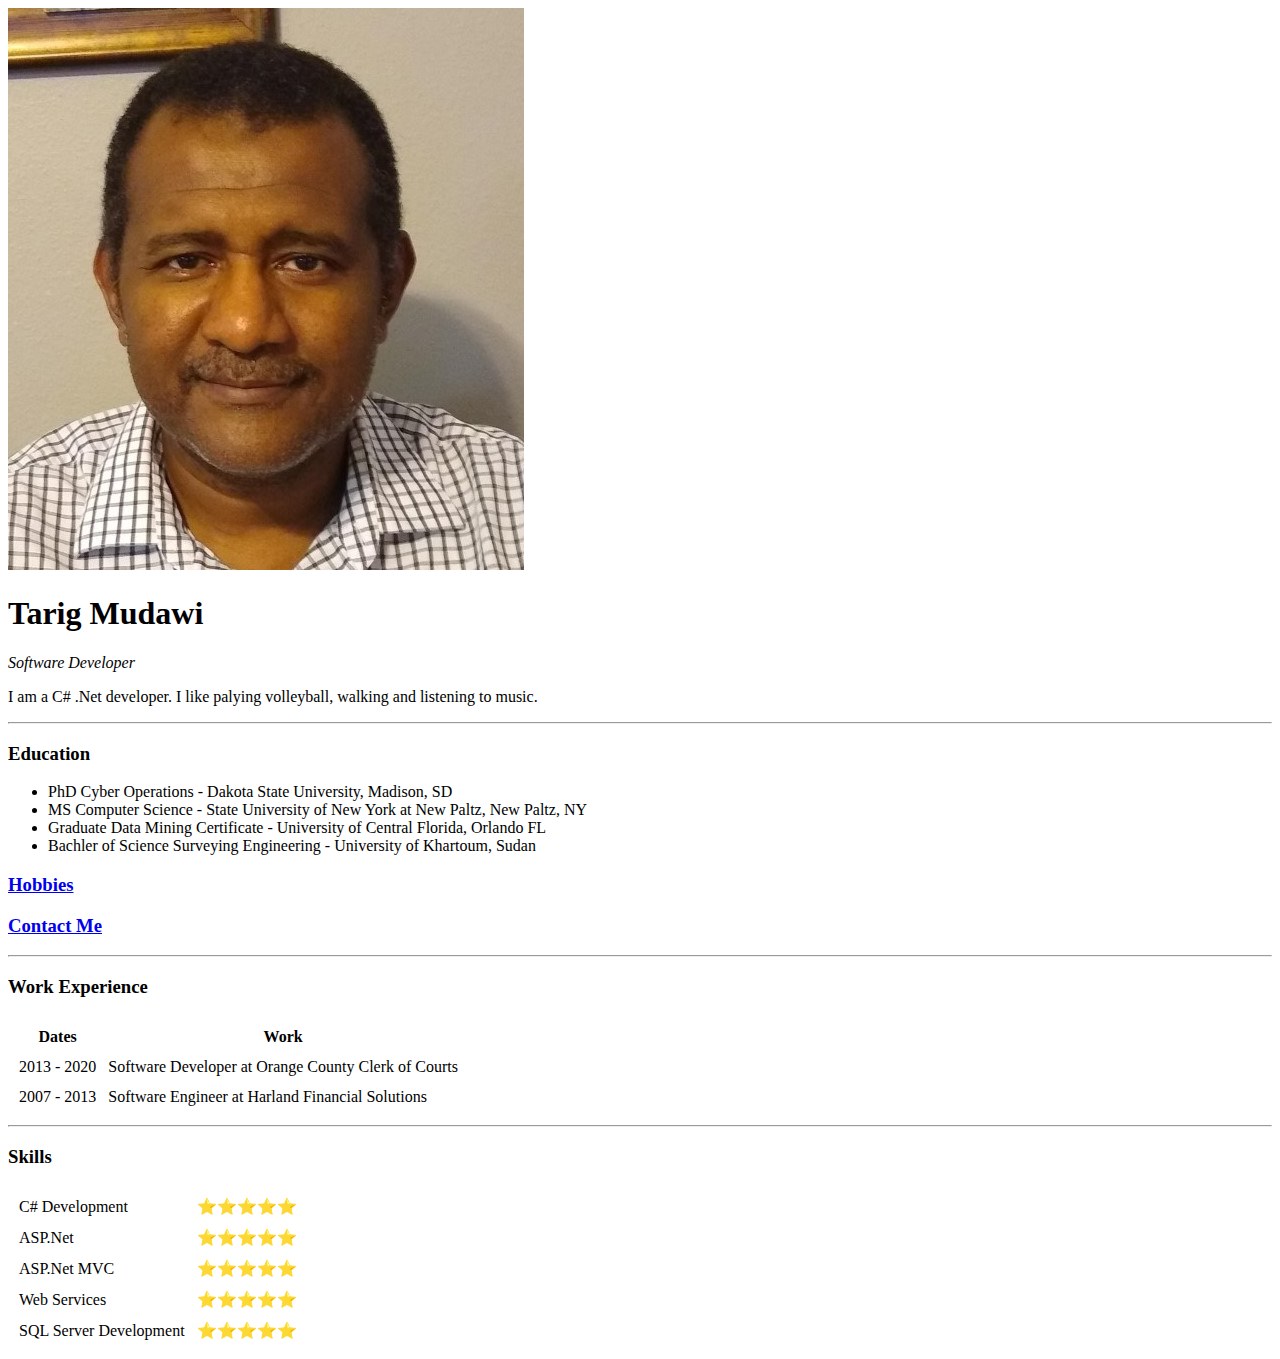
==== index.html @ 1f987640 "Add initial cv website files" ====
<!DOCTYPE html>
<html lang="en" dir="ltr">

<head>
  <meta charset="utf-8">
  <title>Tarig Mudawi Personal Site</title>
</head>

<body>
  <img src="images\tarig mudawi.jpg" alt="">
  <h1>Tarig Mudawi</h1>

  <p><em>Software Developer</em></p>
  <p>I am a C# .Net developer. I like palying volleyball, walking and listening to music.</p>
  <hr>
  <h3>Education</h3>
  <ul>
    <li>PhD Cyber Operations - Dakota State University, Madison, SD</li>
    <li>MS Computer Science - State University of New York at New Paltz, New Paltz, NY</li>
    <li>Graduate Data Mining Certificate - University of Central Florida, Orlando FL</li>
    <li>Bachler of Science Surveying Engineering - University of Khartoum, Sudan</li>
  </ul>
  <h3><a href="hobbies.html">Hobbies</a></h3>
  <h3><a href="contact-me.html">Contact Me</a></h3>
  <hr>
  <h3>Work Experience</h3>
  <table cellspacing="10">
    <thead>
      <tr>
        <th>Dates</th>
        <th>Work</th>
      </tr>
    </thead>
    <tbody>

    </tbody>
    <tfoot>

    </tfoot>
    <tr>
      <td>2013 - 2020</td>
      <td>Software Developer at Orange County Clerk of Courts</td>
    </tr>
    <tr>
      <td>2007 - 2013</td>
      <td>Software Engineer at Harland Financial Solutions</td>
    </tr>
  </table>
  <hr>
  <h3>Skills</h3>
  <table cellspacing="10">
    <tr>
      <td>C# Development</td>
      <td>⭐⭐⭐⭐⭐</td>
    </tr>
    <tr>
      <td>ASP.Net</td>
      <td>⭐⭐⭐⭐⭐</td>
    </tr>
    <tr>
      <td>ASP.Net MVC</td>
      <td>⭐⭐⭐⭐⭐</td>
    </tr>
    <tr>
      <td>Web Services</td>
      <td>⭐⭐⭐⭐⭐</td>
    </tr>
    <tr>
      <td>SQL Server Development</td>
      <td>⭐⭐⭐⭐⭐</td>
    </tr>
  </table>


</body>

</html>
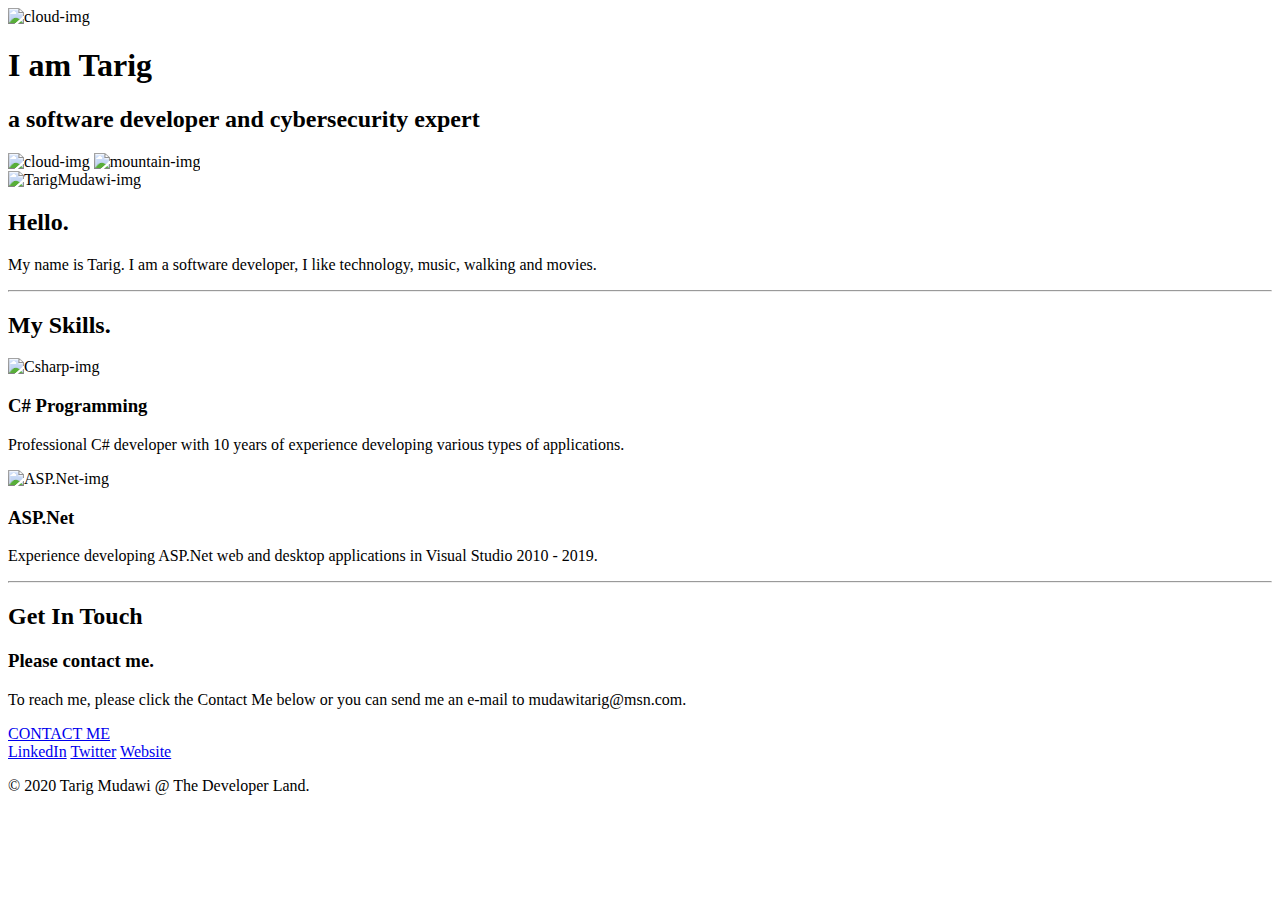
==== commit 154c6cfd: "Add files via upload" ====
--- a/index.html
+++ b/index.html
@@ -1,77 +1,57 @@
-<!DOCTYPE html>
-<html lang="en" dir="ltr">
-
-<head>
-  <meta charset="utf-8">
-  <title>Tarig Mudawi Personal Site</title>
-</head>
-
-<body>
-  <img src="images\tarig mudawi.jpg" alt="">
-  <h1>Tarig Mudawi</h1>
-
-  <p><em>Software Developer</em></p>
-  <p>I am a C# .Net developer. I like palying volleyball, walking and listening to music.</p>
-  <hr>
-  <h3>Education</h3>
-  <ul>
-    <li>PhD Cyber Operations - Dakota State University, Madison, SD</li>
-    <li>MS Computer Science - State University of New York at New Paltz, New Paltz, NY</li>
-    <li>Graduate Data Mining Certificate - University of Central Florida, Orlando FL</li>
-    <li>Bachler of Science Surveying Engineering - University of Khartoum, Sudan</li>
-  </ul>
-  <h3><a href="hobbies.html">Hobbies</a></h3>
-  <h3><a href="contact-me.html">Contact Me</a></h3>
-  <hr>
-  <h3>Work Experience</h3>
-  <table cellspacing="10">
-    <thead>
-      <tr>
-        <th>Dates</th>
-        <th>Work</th>
-      </tr>
-    </thead>
-    <tbody>
-
-    </tbody>
-    <tfoot>
-
-    </tfoot>
-    <tr>
-      <td>2013 - 2020</td>
-      <td>Software Developer at Orange County Clerk of Courts</td>
-    </tr>
-    <tr>
-      <td>2007 - 2013</td>
-      <td>Software Engineer at Harland Financial Solutions</td>
-    </tr>
-  </table>
-  <hr>
-  <h3>Skills</h3>
-  <table cellspacing="10">
-    <tr>
-      <td>C# Development</td>
-      <td>⭐⭐⭐⭐⭐</td>
-    </tr>
-    <tr>
-      <td>ASP.Net</td>
-      <td>⭐⭐⭐⭐⭐</td>
-    </tr>
-    <tr>
-      <td>ASP.Net MVC</td>
-      <td>⭐⭐⭐⭐⭐</td>
-    </tr>
-    <tr>
-      <td>Web Services</td>
-      <td>⭐⭐⭐⭐⭐</td>
-    </tr>
-    <tr>
-      <td>SQL Server Development</td>
-      <td>⭐⭐⭐⭐⭐</td>
-    </tr>
-  </table>
-
-
-</body>
-
-</html>
+<!DOCTYPE html>
+<html lang="en" dir="ltr">
+  <head>
+    <meta charset="utf-8">
+    <title>Tarig Mudawi</title>
+    <link rel="stylesheet" href="css/styles.css">
+    <link rel="icon" href="favicon.ico">
+    <link href="https://fonts.googleapis.com/css2?family=Merriweather:wght@300&family=Montserrat:wght@100&family=Sacramento&display=swap" rel="stylesheet">
+  </head>
+  <body>
+    <div class="top-container">
+      <img class="top-cloud" src="images\cloud.png" alt="cloud-img">
+      <h1>I am Tarig</h1>
+      <h2>a software developer and cybersecurity expert</h2>
+      <img class="bottom-cloud" src="images\cloud.png" alt="cloud-img">
+      <img src="images\mountain.png" alt="mountain-img">
+    </div>
+    <div class="middle-container">
+      <div class="profile">
+        <img class="tarig-img" src="images\tarigmudawi.jpg" alt="TarigMudawi-img">
+        <h2>Hello.</h2>
+        <p class="bio">My name is Tarig. I am a software developer, I like technology, music, walking and movies.</p>
+      </div>
+      <hr>
+      <div class="skills">
+        <h2>My Skills.</h2>
+        <div class="skill-row">
+          <img class="csharp-img" src="images\Csharp.png" alt="Csharp-img">
+          <h3>C# Programming</h3>
+          <p>Professional C# developer with 10 years of experience developing various types of applications.</p>
+        </div>
+        <div class="skill-row">
+          <img class="aspnet-img" src="images\ASP.Net.png" alt="ASP.Net-img">
+          <h3>ASP.Net</h3>
+          <p>Experience developing ASP.Net web and desktop applications in Visual Studio 2010 - 2019.</p>
+        </div>
+      </div>
+      <hr>
+      <div class="contact-me">
+        <h2>Get In Touch</h2>
+        <h3>Please contact me.</h3>
+        <p class="contact-message">To reach me, please click the Contact Me below or you can send me an e-mail to mudawitarig@msn.com.</p>
+        <!-- <a class="btn" href="mailto:mudawitarig@msn.com">CONTACT ME</a> -->
+        <a href="mailto:mudawitarig@msn.com" class="btn">CONTACT ME</a>
+      </div>
+    </div>
+
+
+    <div class="bottom-container">
+      <a class="footer-link" href="https://www.linkedin.com/in/tarig-mudawi-15011449/">LinkedIn</a>
+      <a class="footer-link" href="https://twitter.com/">Twitter</a>
+      <a class="footer-link" href="https://www.appbrewery.co/">Website</a>
+      <p class="copyright">© 2020 Tarig Mudawi @ The Developer Land.</p>
+    </div>
+
+  </body>
+</html>
